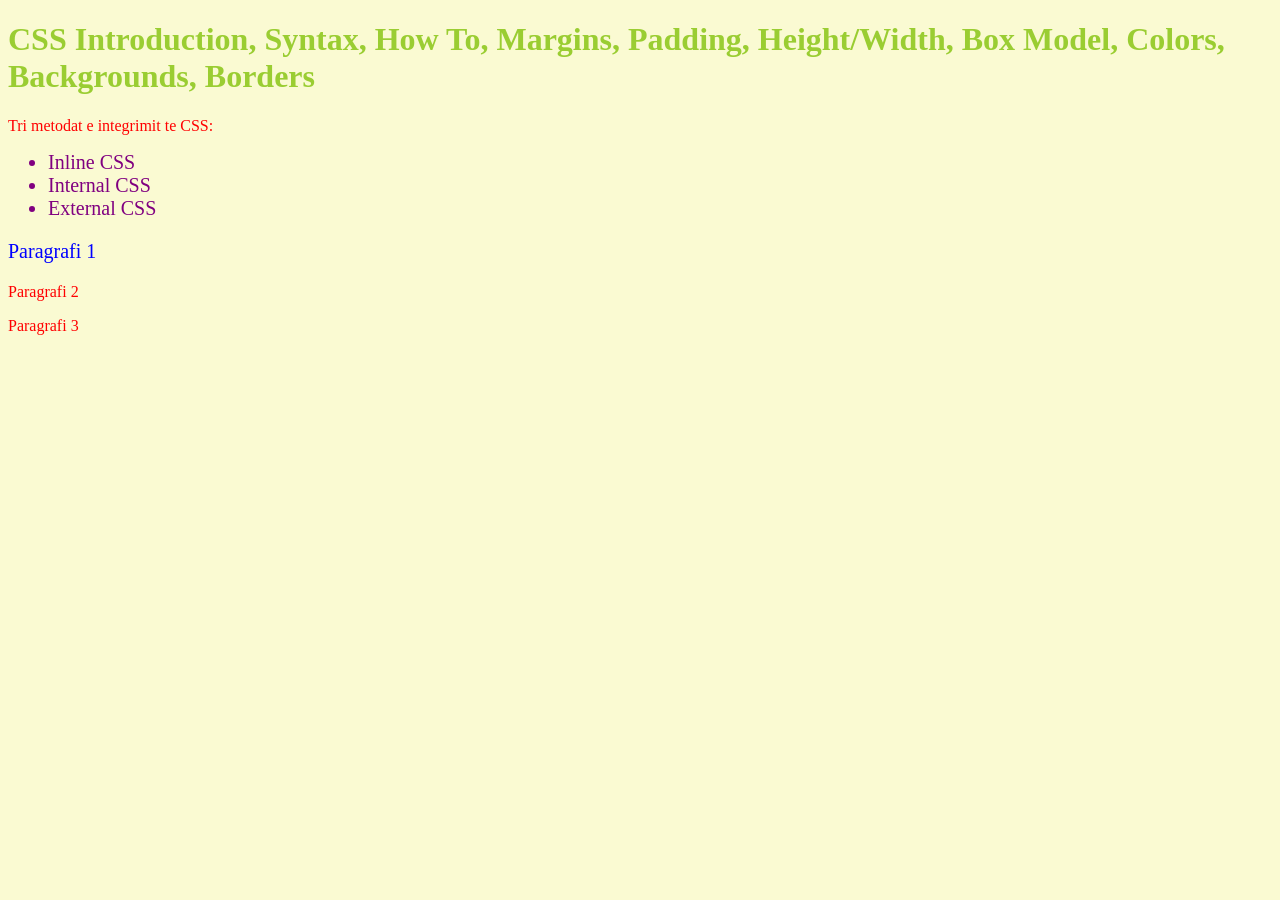
==== Lesson 11/index.html @ fcf24dec "start of css" ====
<!DOCTYPE html>
<html>
<head>
	<title>Lesson 11</title>

    <link rel="stylesheet" type="text/css" href="style.css">

	<style>
		p{
			color: red;
		}
		li{
			color: purple;
			font-size: 20px;
		}
	</style>
</head>
<body>

      <h1>CSS Introduction, Syntax, How To,  Margins, Padding, Height/Width, Box Model, Colors, Backgrounds, Borders</h1>

    <p>Tri metodat e integrimit te CSS:</p>
    <ul>
    	<li>Inline CSS</li>
    	<li>Internal CSS</li>
    	<li>External CSS</li>
    </ul>

      <p style="color:blue; font-size:20px;">Paragrafi 1</p>

      <p>Paragrafi 2</p>

      <p>Paragrafi 3</p>



</body>
</html>
---- Lesson 11/style.css ----
h1{
	color: yellowgreen;
}

body{
	background-color: lightgoldenrodyellow;
}
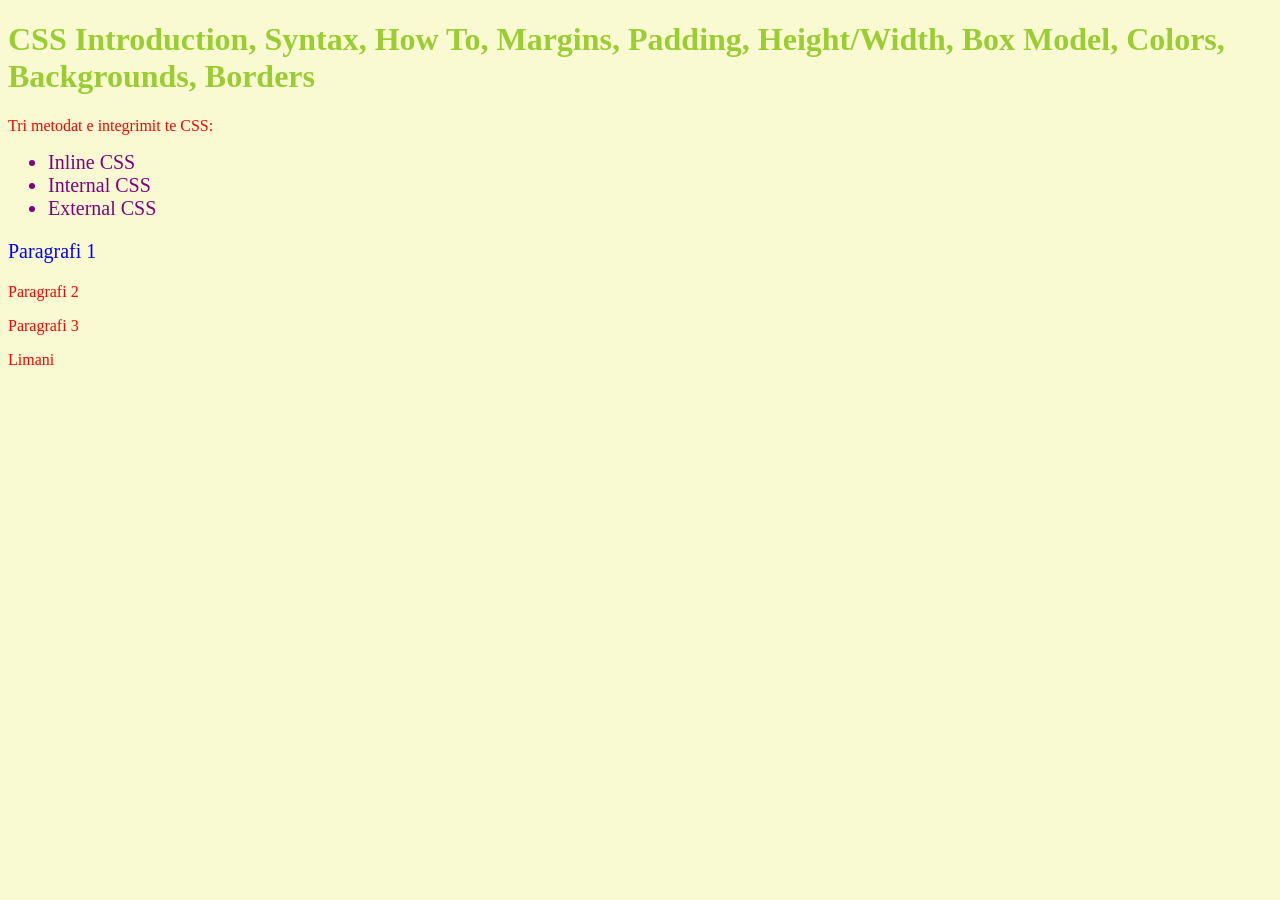
==== commit 9f20648a: "style" ====
--- a/Lesson 11/index.html
+++ b/Lesson 11/index.html
@@ -32,6 +32,8 @@
 
       <p>Paragrafi 3</p>
 
+      <p id="Limani">Limani</p>
+
 
 
 </body>
--- a/Lesson 11/style.css
+++ b/Lesson 11/style.css
@@ -4,4 +4,43 @@
 
 body{
 	background-color: lightgoldenrodyellow;
-}+}
+
+#box{
+	width: 300px;
+	height: 300px;
+
+	margin: 50px;
+	border: 10 px solid black;
+	padding: 30px;
+
+	border-radius: 20px;
+}
+
+
+/*
+
+    margin: 50px    40px    30px   20px;
+            top     right  bottom  left
+
+     margin:50px    40px      20px;
+            top   right/left  bottom
+
+
+    margin: 50px            20px
+            top/bottom      left/right
+
+    margin-top: 30px;
+
+*/
+
+#liman{
+	background-color: yellow;
+	width: 100px;
+	height: 100px;
+	margin: 30px;
+
+    border: 2px solid black;
+
+	border-radius: 10px 40px;
+}
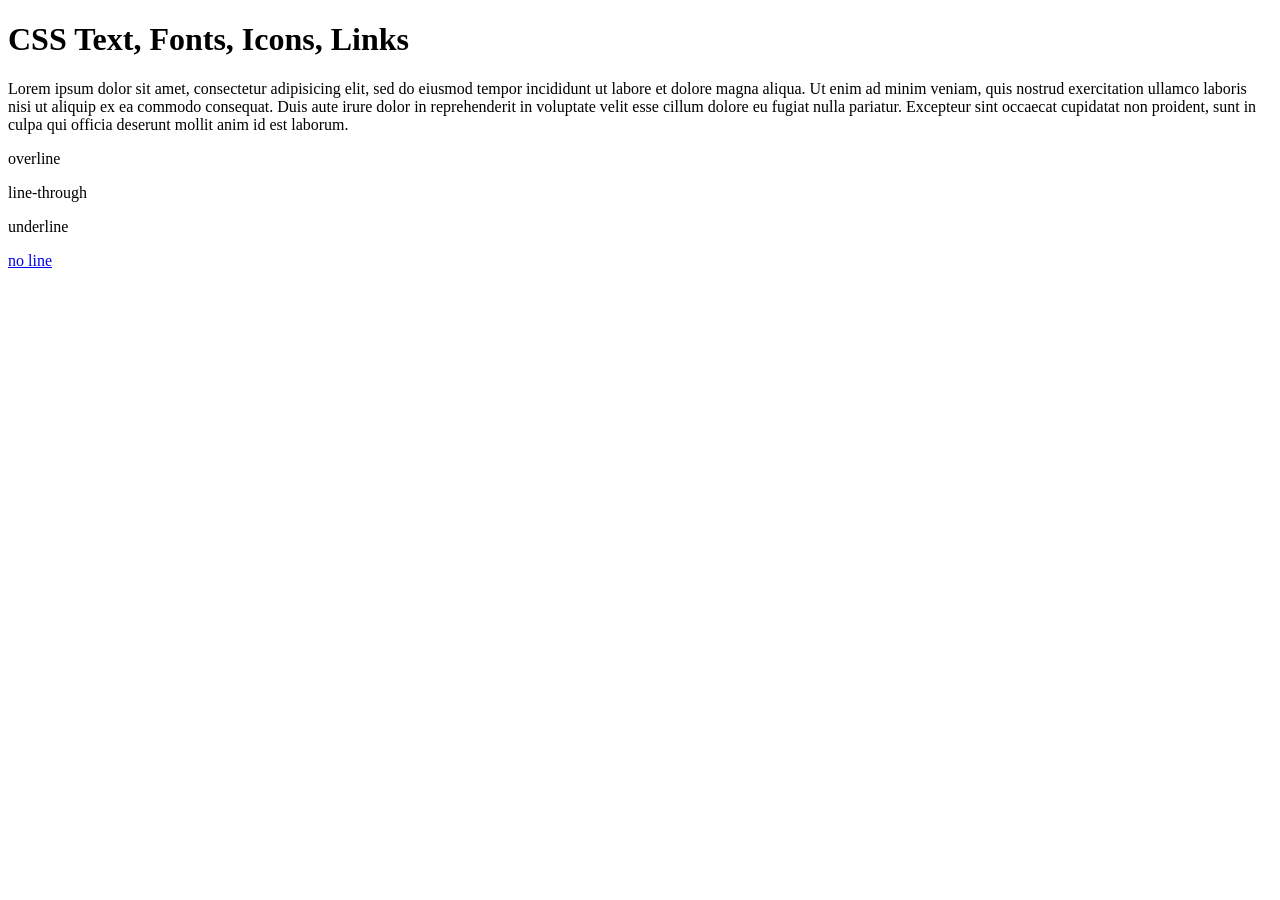
==== commit 0e4365c2: "fonts" ====
--- a/Lesson 11/index.html
+++ b/Lesson 11/index.html
@@ -1,40 +1,27 @@
 <!DOCTYPE html>
 <html>
 <head>
-	<title>Lesson 11</title>
+	<meta charset="utf-8">
+	<meta name="viewport" content="width=device-width, initial-scale=1">
+	<title>Lesson 12</title>
 
-    <link rel="stylesheet" type="text/css" href="style.css">
-
-	<style>
-		p{
-			color: red;
-		}
-		li{
-			color: purple;
-			font-size: 20px;
-		}
-	</style>
+	<link rel="stylesheet" type="text/css" href="css/style.css">
 </head>
 <body>
+	<h1>CSS Text, Fonts, Icons, Links</h1>
 
-      <h1>CSS Introduction, Syntax, How To,  Margins, Padding, Height/Width, Box Model, Colors, Backgrounds, Borders</h1>
+	<p>Lorem ipsum dolor sit amet, consectetur adipisicing elit, sed do eiusmod
+	tempor incididunt ut labore et dolore magna aliqua. Ut enim ad minim veniam,
+	quis nostrud exercitation ullamco laboris nisi ut aliquip ex ea commodo
+	consequat. Duis aute irure dolor in reprehenderit in voluptate velit esse
+	cillum dolore eu fugiat nulla pariatur. Excepteur sint occaecat cupidatat non
+	proident, sunt in culpa qui officia deserunt mollit anim id est laborum.</p>
 
-    <p>Tri metodat e integrimit te CSS:</p>
-    <ul>
-    	<li>Inline CSS</li>
-    	<li>Internal CSS</li>
-    	<li>External CSS</li>
-    </ul>
+	<p id="mbi">overline</p>
+    <p id="mes">line-through</p>
+	<p id="poshte">underline</p>
 
-      <p style="color:blue; font-size:20px;">Paragrafi 1</p>
-
-      <p>Paragrafi 2</p>
-
-      <p>Paragrafi 3</p>
-
-      <p id="Limani">Limani</p>
-
-
+    <a href="#">no line</a>
 
 </body>
-</html>+</html>
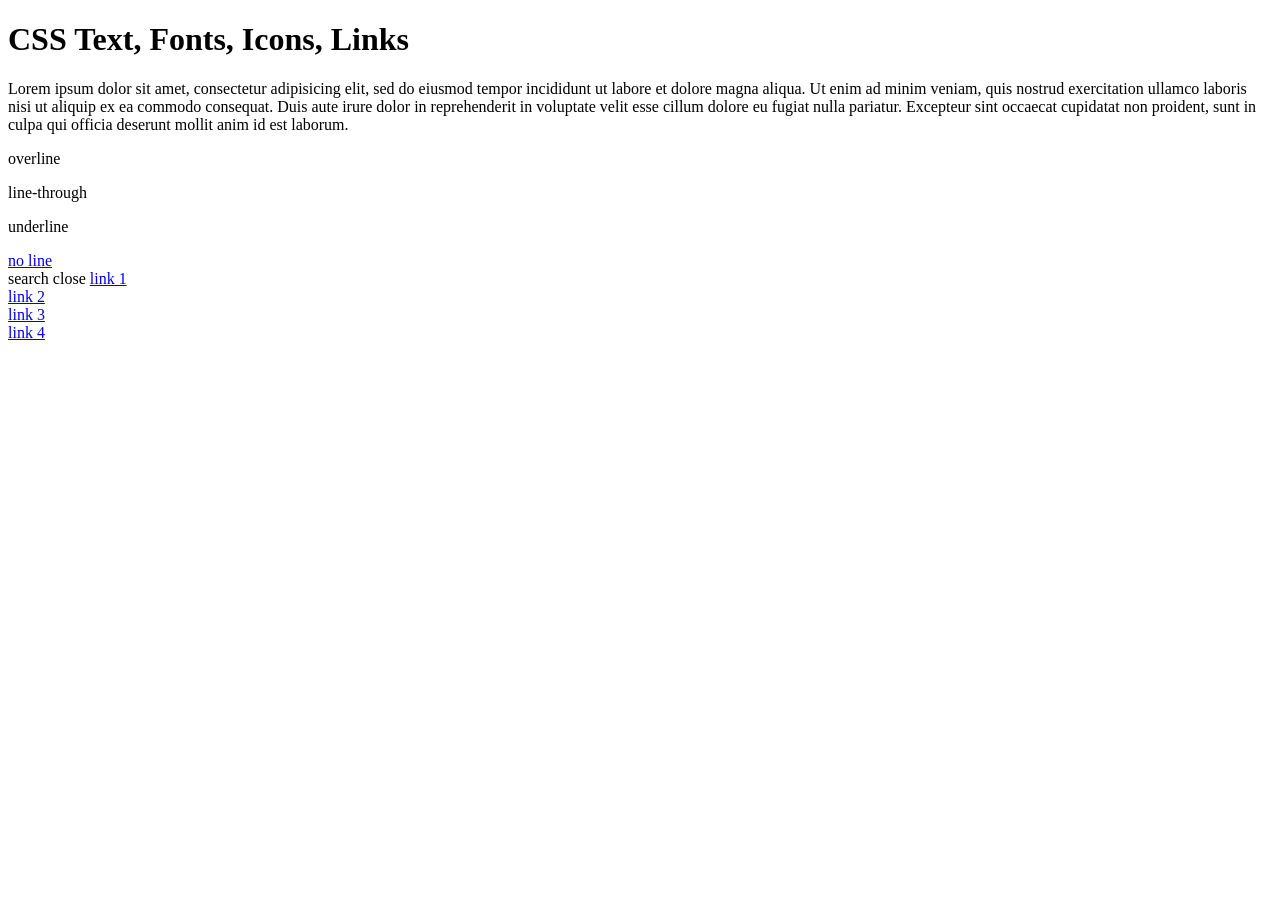
==== commit 832e30a3: "commit" ====
--- a/Lesson 11/index.html
+++ b/Lesson 11/index.html
@@ -6,6 +6,10 @@
 	<title>Lesson 12</title>
 
 	<link rel="stylesheet" type="text/css" href="css/style.css">
+
+	<link rel="icon" type="image/png" href="img/quality_icons.png">
+
+	
 </head>
 <body>
 	<h1>CSS Text, Fonts, Icons, Links</h1>
@@ -23,5 +27,15 @@
 
     <a href="#">no line</a>
 
+    <div class="ikonat">
+    	<span class="material-symbols-outlined ikona">search</span>
+    	<span class="material-symbols-outlined ikona">close</span>
+
+    <a href="#1">link 1 <br>
+    <a href="#2">link 2 <br>
+    <a href="#3">link 3 <br>
+    <a href="#4">link 4 <br>
+
+
 </body>
 </html>
